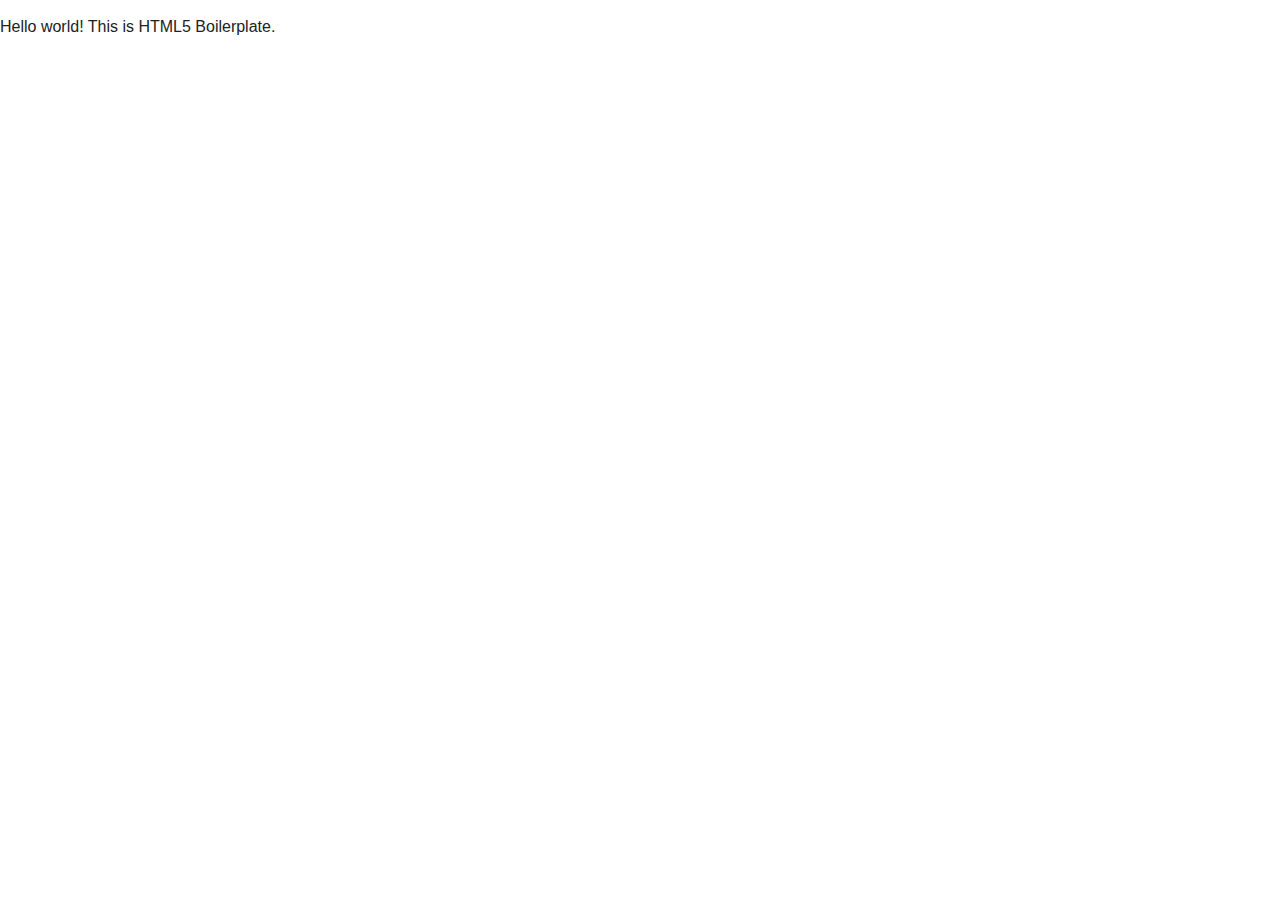
==== index.html @ 534bcc89 "HTML5 boilerplate" ====
<!doctype html>
<html class="no-js" lang="">
    <head>
        <meta charset="utf-8">
        <meta http-equiv="x-ua-compatible" content="ie=edge">
        <title></title>
        <meta name="description" content="">
        <meta name="viewport" content="width=device-width, initial-scale=1">

        <link rel="apple-touch-icon" href="apple-touch-icon.png">
        <!-- Place favicon.ico in the root directory -->

        <link rel="stylesheet" href="css/normalize.css">
        <link rel="stylesheet" href="css/main.css">
        <script src="js/vendor/modernizr-2.8.3.min.js"></script>
    </head>
    <body>
        <!--[if lt IE 8]>
            <p class="browserupgrade">You are using an <strong>outdated</strong> browser. Please <a href="http://browsehappy.com/">upgrade your browser</a> to improve your experience.</p>
        <![endif]-->

        <!-- Add your site or application content here -->
        <p>Hello world! This is HTML5 Boilerplate.</p>

        <script src="https://code.jquery.com/jquery-1.12.0.min.js"></script>
        <script>window.jQuery || document.write('<script src="js/vendor/jquery-1.12.0.min.js"><\/script>')</script>
        <script src="js/plugins.js"></script>
        <script src="js/main.js"></script>

        <!-- Google Analytics: change UA-XXXXX-X to be your site's ID. -->
        <script>
            (function(b,o,i,l,e,r){b.GoogleAnalyticsObject=l;b[l]||(b[l]=
            function(){(b[l].q=b[l].q||[]).push(arguments)});b[l].l=+new Date;
            e=o.createElement(i);r=o.getElementsByTagName(i)[0];
            e.src='https://www.google-analytics.com/analytics.js';
            r.parentNode.insertBefore(e,r)}(window,document,'script','ga'));
            ga('create','UA-XXXXX-X','auto');ga('send','pageview');
        </script>
    </body>
</html>
---- css/main.css ----
/*! HTML5 Boilerplate v5.3.0 | MIT License | https://html5boilerplate.com/ */

/*
 * What follows is the result of much research on cross-browser styling.
 * Credit left inline and big thanks to Nicolas Gallagher, Jonathan Neal,
 * Kroc Camen, and the H5BP dev community and team.
 */

/* ==========================================================================
   Base styles: opinionated defaults
   ========================================================================== */

html {
    color: #222;
    font-size: 1em;
    line-height: 1.4;
}

/*
 * Remove text-shadow in selection highlight:
 * https://twitter.com/miketaylr/status/12228805301
 *
 * These selection rule sets have to be separate.
 * Customize the background color to match your design.
 */

::-moz-selection {
    background: #b3d4fc;
    text-shadow: none;
}

::selection {
    background: #b3d4fc;
    text-shadow: none;
}

/*
 * A better looking default horizontal rule
 */

hr {
    display: block;
    height: 1px;
    border: 0;
    border-top: 1px solid #ccc;
    margin: 1em 0;
    padding: 0;
}

/*
 * Remove the gap between audio, canvas, iframes,
 * images, videos and the bottom of their containers:
 * https://github.com/h5bp/html5-boilerplate/issues/440
 */

audio,
canvas,
iframe,
img,
svg,
video {
    vertical-align: middle;
}

/*
 * Remove default fieldset styles.
 */

fieldset {
    border: 0;
    margin: 0;
    padding: 0;
}

/*
 * Allow only vertical resizing of textareas.
 */

textarea {
    resize: vertical;
}

/* ==========================================================================
   Browser Upgrade Prompt
   ========================================================================== */

.browserupgrade {
    margin: 0.2em 0;
    background: #ccc;
    color: #000;
    padding: 0.2em 0;
}

/* ==========================================================================
   Author's custom styles
   ========================================================================== */

















/* ==========================================================================
   Helper classes
   ========================================================================== */

/*
 * Hide visually and from screen readers
 */

.hidden {
    display: none !important;
}

/*
 * Hide only visually, but have it available for screen readers:
 * http://snook.ca/archives/html_and_css/hiding-content-for-accessibility
 */

.visuallyhidden {
    border: 0;
    clip: rect(0 0 0 0);
    height: 1px;
    margin: -1px;
    overflow: hidden;
    padding: 0;
    position: absolute;
    width: 1px;
}

/*
 * Extends the .visuallyhidden class to allow the element
 * to be focusable when navigated to via the keyboard:
 * https://www.drupal.org/node/897638
 */

.visuallyhidden.focusable:active,
.visuallyhidden.focusable:focus {
    clip: auto;
    height: auto;
    margin: 0;
    overflow: visible;
    position: static;
    width: auto;
}

/*
 * Hide visually and from screen readers, but maintain layout
 */

.invisible {
    visibility: hidden;
}

/*
 * Clearfix: contain floats
 *
 * For modern browsers
 * 1. The space content is one way to avoid an Opera bug when the
 *    `contenteditable` attribute is included anywhere else in the document.
 *    Otherwise it causes space to appear at the top and bottom of elements
 *    that receive the `clearfix` class.
 * 2. The use of `table` rather than `block` is only necessary if using
 *    `:before` to contain the top-margins of child elements.
 */

.clearfix:before,
.clearfix:after {
    content: " "; /* 1 */
    display: table; /* 2 */
}

.clearfix:after {
    clear: both;
}

/* ==========================================================================
   EXAMPLE Media Queries for Responsive Design.
   These examples override the primary ('mobile first') styles.
   Modify as content requires.
   ========================================================================== */

@media only screen and (min-width: 35em) {
    /* Style adjustments for viewports that meet the condition */
}

@media print,
       (-webkit-min-device-pixel-ratio: 1.25),
       (min-resolution: 1.25dppx),
       (min-resolution: 120dpi) {
    /* Style adjustments for high resolution devices */
}

/* ==========================================================================
   Print styles.
   Inlined to avoid the additional HTTP request:
   http://www.phpied.com/delay-loading-your-print-css/
   ========================================================================== */

@media print {
    *,
    *:before,
    *:after,
    *:first-letter,
    *:first-line {
        background: transparent !important;
        color: #000 !important; /* Black prints faster:
                                   http://www.sanbeiji.com/archives/953 */
        box-shadow: none !important;
        text-shadow: none !important;
    }

    a,
    a:visited {
        text-decoration: underline;
    }

    a[href]:after {
        content: " (" attr(href) ")";
    }

    abbr[title]:after {
        content: " (" attr(title) ")";
    }

    /*
     * Don't show links that are fragment identifiers,
     * or use the `javascript:` pseudo protocol
     */

    a[href^="#"]:after,
    a[href^="javascript:"]:after {
        content: "";
    }

    pre,
    blockquote {
        border: 1px solid #999;
        page-break-inside: avoid;
    }

    /*
     * Printing Tables:
     * http://css-discuss.incutio.com/wiki/Printing_Tables
     */

    thead {
        display: table-header-group;
    }

    tr,
    img {
        page-break-inside: avoid;
    }

    img {
        max-width: 100% !important;
    }

    p,
    h2,
    h3 {
        orphans: 3;
        widows: 3;
    }

    h2,
    h3 {
        page-break-after: avoid;
    }
}
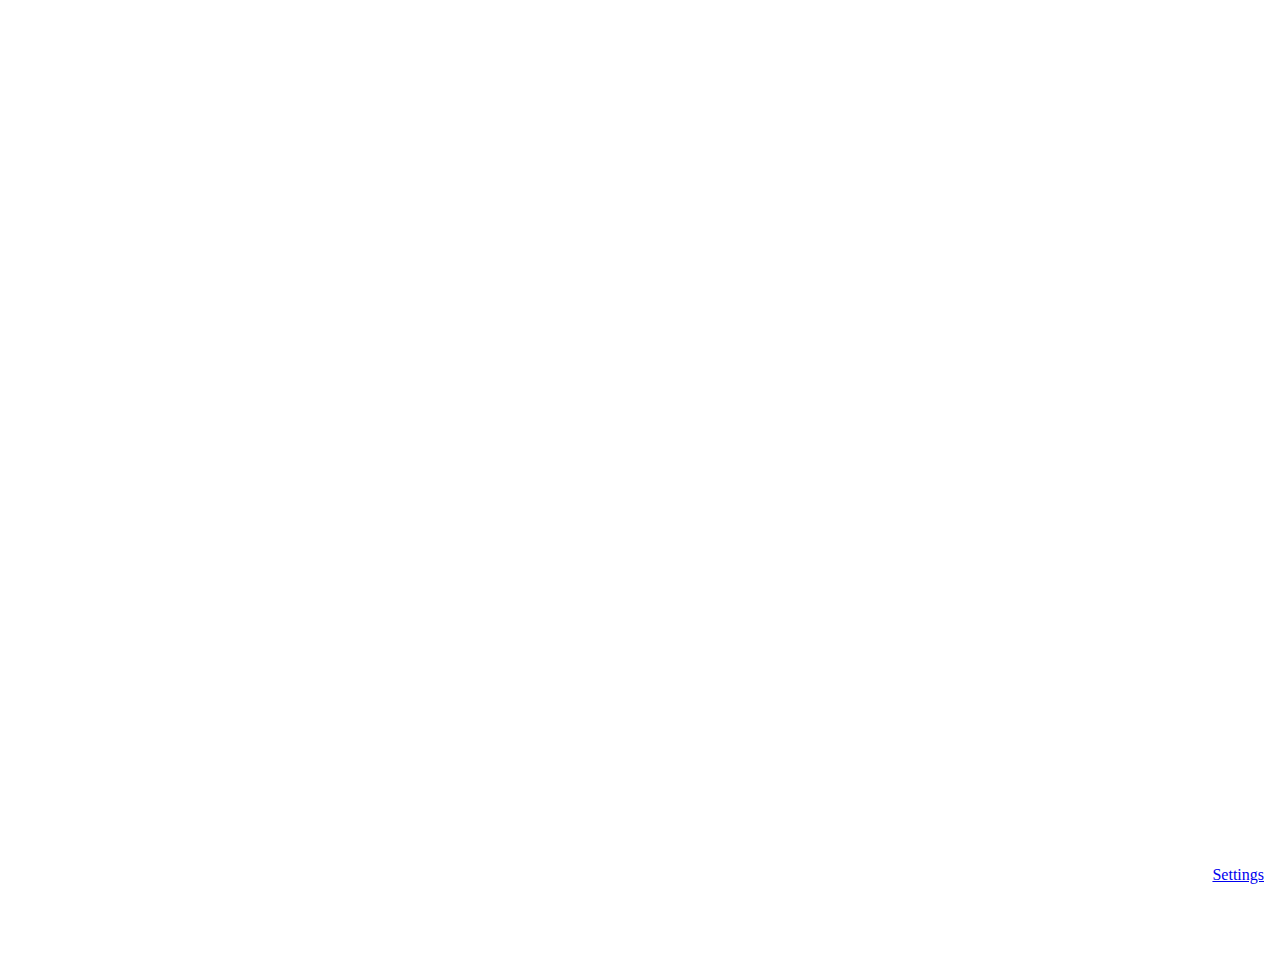
==== commit a5e4d4ad: "herriemeter 1.0" ====
--- a/index.html
+++ b/index.html
@@ -1,30 +1,41 @@
 <!doctype html>
-<html class="no-js" lang="">
+<!--[if lt IE 7]>      <html class="no-js lt-ie9 lt-ie8 lt-ie7" lang="nl-NL"> <![endif]-->
+<!--[if IE 7]>         <html class="no-js lt-ie9 lt-ie8" lang="nl-NL"> <![endif]-->
+<!--[if IE 8]>         <html class="no-js lt-ie9" lang="nl-NL"> <![endif]-->
+<!--[if gt IE 8]><!--> <html class="no-js" lang="nl-NL"> <!--<![endif]-->
     <head>
         <meta charset="utf-8">
-        <meta http-equiv="x-ua-compatible" content="ie=edge">
-        <title></title>
+        <meta http-equiv="X-UA-Compatible" content="IE=edge,chrome=1">
+        <title>Herriemeter 1.0</title>
         <meta name="description" content="">
         <meta name="viewport" content="width=device-width, initial-scale=1">
+        <link rel="apple-touch-icon" href="apple-touch-icon.png">
 
-        <link rel="apple-touch-icon" href="apple-touch-icon.png">
-        <!-- Place favicon.ico in the root directory -->
+        <link rel="stylesheet" href="css/bootstrap.min.css">
+        <style>
+            body {
+                padding-top: 50px;
+                padding-bottom: 20px;
+            }
+        </style>
+        <link rel="stylesheet" href="css/bootstrap-theme.min.css">
+        <link rel="stylesheet" href="css/main.css">
 
-        <link rel="stylesheet" href="css/normalize.css">
-        <link rel="stylesheet" href="css/main.css">
-        <script src="js/vendor/modernizr-2.8.3.min.js"></script>
+        <script src="js/vendor/modernizr-2.8.3-respond-1.4.2.min.js"></script>
     </head>
-    <body>
+    <body class="herriemeter">
         <!--[if lt IE 8]>
             <p class="browserupgrade">You are using an <strong>outdated</strong> browser. Please <a href="http://browsehappy.com/">upgrade your browser</a> to improve your experience.</p>
         <![endif]-->
+        <a class="btn btn-large btn-link settings-link" href="settings.html"><span class="glyphicon glyphicon-cog"></span> Settings</a>
 
-        <!-- Add your site or application content here -->
-        <p>Hello world! This is HTML5 Boilerplate.</p>
+        <script src="https://ajax.googleapis.com/ajax/libs/jquery/1.11.2/jquery.min.js"></script>
+        <script>window.jQuery || document.write('<script src="js/vendor/jquery-1.11.2.min.js"><\/script>')</script>
+        <script src="https://cdnjs.cloudflare.com/ajax/libs/js-cookie/2.1.0/js.cookie.min.js"></script>
 
-        <script src="https://code.jquery.com/jquery-1.12.0.min.js"></script>
-        <script>window.jQuery || document.write('<script src="js/vendor/jquery-1.12.0.min.js"><\/script>')</script>
-        <script src="js/plugins.js"></script>
+        <script src="js/vendor/bootstrap.min.js"></script>
+
+        <script src="js/mic.js"></script>
         <script src="js/main.js"></script>
 
         <!-- Google Analytics: change UA-XXXXX-X to be your site's ID. -->
@@ -32,7 +43,7 @@
             (function(b,o,i,l,e,r){b.GoogleAnalyticsObject=l;b[l]||(b[l]=
             function(){(b[l].q=b[l].q||[]).push(arguments)});b[l].l=+new Date;
             e=o.createElement(i);r=o.getElementsByTagName(i)[0];
-            e.src='https://www.google-analytics.com/analytics.js';
+            e.src='//www.google-analytics.com/analytics.js';
             r.parentNode.insertBefore(e,r)}(window,document,'script','ga'));
             ga('create','UA-XXXXX-X','auto');ga('send','pageview');
         </script>
--- a/css/main.css
+++ b/css/main.css
@@ -1,282 +1,176 @@
-/*! HTML5 Boilerplate v5.3.0 | MIT License | https://html5boilerplate.com/ */
 
-/*
- * What follows is the result of much research on cross-browser styling.
- * Credit left inline and big thanks to Nicolas Gallagher, Jonathan Neal,
- * Kroc Camen, and the H5BP dev community and team.
- */
-
-/* ==========================================================================
-   Base styles: opinionated defaults
-   ========================================================================== */
-
-html {
-    color: #222;
-    font-size: 1em;
-    line-height: 1.4;
-}
-
-/*
- * Remove text-shadow in selection highlight:
- * https://twitter.com/miketaylr/status/12228805301
- *
- * These selection rule sets have to be separate.
- * Customize the background color to match your design.
- */
-
-::-moz-selection {
-    background: #b3d4fc;
-    text-shadow: none;
-}
-
-::selection {
-    background: #b3d4fc;
-    text-shadow: none;
-}
-
-/*
- * A better looking default horizontal rule
- */
-
-hr {
-    display: block;
-    height: 1px;
-    border: 0;
-    border-top: 1px solid #ccc;
-    margin: 1em 0;
-    padding: 0;
-}
-
-/*
- * Remove the gap between audio, canvas, iframes,
- * images, videos and the bottom of their containers:
- * https://github.com/h5bp/html5-boilerplate/issues/440
- */
-
-audio,
-canvas,
-iframe,
-img,
-svg,
-video {
-    vertical-align: middle;
-}
-
-/*
- * Remove default fieldset styles.
- */
-
-fieldset {
-    border: 0;
-    margin: 0;
-    padding: 0;
-}
-
-/*
- * Allow only vertical resizing of textareas.
- */
-
-textarea {
-    resize: vertical;
-}
-
-/* ==========================================================================
-   Browser Upgrade Prompt
-   ========================================================================== */
-
-.browserupgrade {
-    margin: 0.2em 0;
-    background: #ccc;
-    color: #000;
-    padding: 0.2em 0;
-}
 
 /* ==========================================================================
    Author's custom styles
    ========================================================================== */
+a.settings-link {
+  position: absolute;
+  bottom: 1em;
+  right: 1em;
+}
+a.settings-link:hover {
+  text-decoration: none;
+}
+
+/*
+ * Globals
+ */
+
+/*
+ * Base structure
+ */
+
+html,
+body {
+  height: 100%;
+  background-color: #fff;
+}
+body {
+  text-align: center;
+}
+
+/* Extra markup and styles for table-esque vertical and horizontal centering */
+.site-wrapper {
+  display: table;
+  width: 100%;
+  height: 100%; /* For at least Firefox */
+  min-height: 100%;
+}
+.site-wrapper-inner {
+  display: table-cell;
+  vertical-align: top;
+}
+.cover-container {
+  margin-right: auto;
+  margin-left: auto;
+}
+
+/* Padding for spacing */
+.inner {
+  padding: 30px;
+}
+
+
+/*
+ * Header
+ */
+.masthead-brand {
+  margin-top: 10px;
+  margin-bottom: 10px;
+}
+
+.masthead-nav > li {
+  display: inline-block;
+}
+.masthead-nav > li + li {
+  margin-left: 20px;
+}
+.masthead-nav > li > a {
+  padding-right: 0;
+  padding-left: 0;
+  font-size: 16px;
+  font-weight: bold;
+  color: #333;
+  border-bottom: 2px solid transparent;
+}
+.masthead-nav > li > a:hover,
+.masthead-nav > li > a:focus {
+  background-color: transparent;
+  border-bottom-color: #333;
+}
+.masthead-nav > .active > a,
+.masthead-nav > .active > a:hover,
+.masthead-nav > .active > a:focus {
+  color: #333;
+  border-bottom-color: #333;
+}
+
+@media (min-width: 768px) {
+  .masthead-brand {
+    float: left;
+  }
+  .masthead-nav {
+    float: right;
+  }
+}
+
+
+/*
+ * Cover
+ */
+
+.cover {
+  padding: 0 20px;
+}
+.cover .btn-lg {
+  padding: 10px 20px;
+  font-weight: bold;
+}
+
+
+/*
+ * Footer
+ */
+
+.mastfoot {
+  color: #999; /* IE8 proofing */
+  color: rgba(255,255,255,.5);
+}
+
+
+/*
+ * Affix and center
+ */
+
+@media (min-width: 768px) {
+  /* Pull out the header and footer */
+  .masthead {
+    position: fixed;
+    top: 0;
+  }
+  .mastfoot {
+    position: fixed;
+    bottom: 0;
+  }
+  /* Start the vertical centering */
+  .site-wrapper-inner {
+    vertical-align: middle;
+  }
+  /* Handle the widths */
+  .masthead,
+  .mastfoot,
+  .cover-container {
+    width: 100%; /* Must be percentage or pixels for horizontal alignment */
+  }
+}
+
+@media (min-width: 992px) {
+  .masthead,
+  .mastfoot,
+  .cover-container {
+    width: 700px;
+  }
+}
 
 
 
-
-
-
-
-
-
-
-
-
-
-
-
-
-
-/* ==========================================================================
-   Helper classes
-   ========================================================================== */
-
 /*
- * Hide visually and from screen readers
+ * Settings
  */
-
-.hidden {
-    display: none !important;
+.slider.slider-vertical {
+  height: 500px;
+  width: 20px;
 }
-
-/*
- * Hide only visually, but have it available for screen readers:
- * http://snook.ca/archives/html_and_css/hiding-content-for-accessibility
- */
-
-.visuallyhidden {
-    border: 0;
-    clip: rect(0 0 0 0);
-    height: 1px;
-    margin: -1px;
-    overflow: hidden;
-    padding: 0;
-    position: absolute;
-    width: 1px;
+.slider-volume-track {
+  position: absolute;
+  width: 100%;
+  background: red;
+  border-radius: 4px;
 }
-
-/*
- * Extends the .visuallyhidden class to allow the element
- * to be focusable when navigated to via the keyboard:
- * https://www.drupal.org/node/897638
- */
-
-.visuallyhidden.focusable:active,
-.visuallyhidden.focusable:focus {
-    clip: auto;
-    height: auto;
-    margin: 0;
-    overflow: visible;
-    position: static;
-    width: auto;
+.herriemeter-settings {
+  width: 200px;
+  height: 200px;
 }
-
-/*
- * Hide visually and from screen readers, but maintain layout
- */
-
-.invisible {
-    visibility: hidden;
+.herriemeter.overlimit {
+  background: red;
 }
-
-/*
- * Clearfix: contain floats
- *
- * For modern browsers
- * 1. The space content is one way to avoid an Opera bug when the
- *    `contenteditable` attribute is included anywhere else in the document.
- *    Otherwise it causes space to appear at the top and bottom of elements
- *    that receive the `clearfix` class.
- * 2. The use of `table` rather than `block` is only necessary if using
- *    `:before` to contain the top-margins of child elements.
- */
-
-.clearfix:before,
-.clearfix:after {
-    content: " "; /* 1 */
-    display: table; /* 2 */
-}
-
-.clearfix:after {
-    clear: both;
-}
-
-/* ==========================================================================
-   EXAMPLE Media Queries for Responsive Design.
-   These examples override the primary ('mobile first') styles.
-   Modify as content requires.
-   ========================================================================== */
-
-@media only screen and (min-width: 35em) {
-    /* Style adjustments for viewports that meet the condition */
-}
-
-@media print,
-       (-webkit-min-device-pixel-ratio: 1.25),
-       (min-resolution: 1.25dppx),
-       (min-resolution: 120dpi) {
-    /* Style adjustments for high resolution devices */
-}
-
-/* ==========================================================================
-   Print styles.
-   Inlined to avoid the additional HTTP request:
-   http://www.phpied.com/delay-loading-your-print-css/
-   ========================================================================== */
-
-@media print {
-    *,
-    *:before,
-    *:after,
-    *:first-letter,
-    *:first-line {
-        background: transparent !important;
-        color: #000 !important; /* Black prints faster:
-                                   http://www.sanbeiji.com/archives/953 */
-        box-shadow: none !important;
-        text-shadow: none !important;
-    }
-
-    a,
-    a:visited {
-        text-decoration: underline;
-    }
-
-    a[href]:after {
-        content: " (" attr(href) ")";
-    }
-
-    abbr[title]:after {
-        content: " (" attr(title) ")";
-    }
-
-    /*
-     * Don't show links that are fragment identifiers,
-     * or use the `javascript:` pseudo protocol
-     */
-
-    a[href^="#"]:after,
-    a[href^="javascript:"]:after {
-        content: "";
-    }
-
-    pre,
-    blockquote {
-        border: 1px solid #999;
-        page-break-inside: avoid;
-    }
-
-    /*
-     * Printing Tables:
-     * http://css-discuss.incutio.com/wiki/Printing_Tables
-     */
-
-    thead {
-        display: table-header-group;
-    }
-
-    tr,
-    img {
-        page-break-inside: avoid;
-    }
-
-    img {
-        max-width: 100% !important;
-    }
-
-    p,
-    h2,
-    h3 {
-        orphans: 3;
-        widows: 3;
-    }
-
-    h2,
-    h3 {
-        page-break-after: avoid;
-    }
-}
